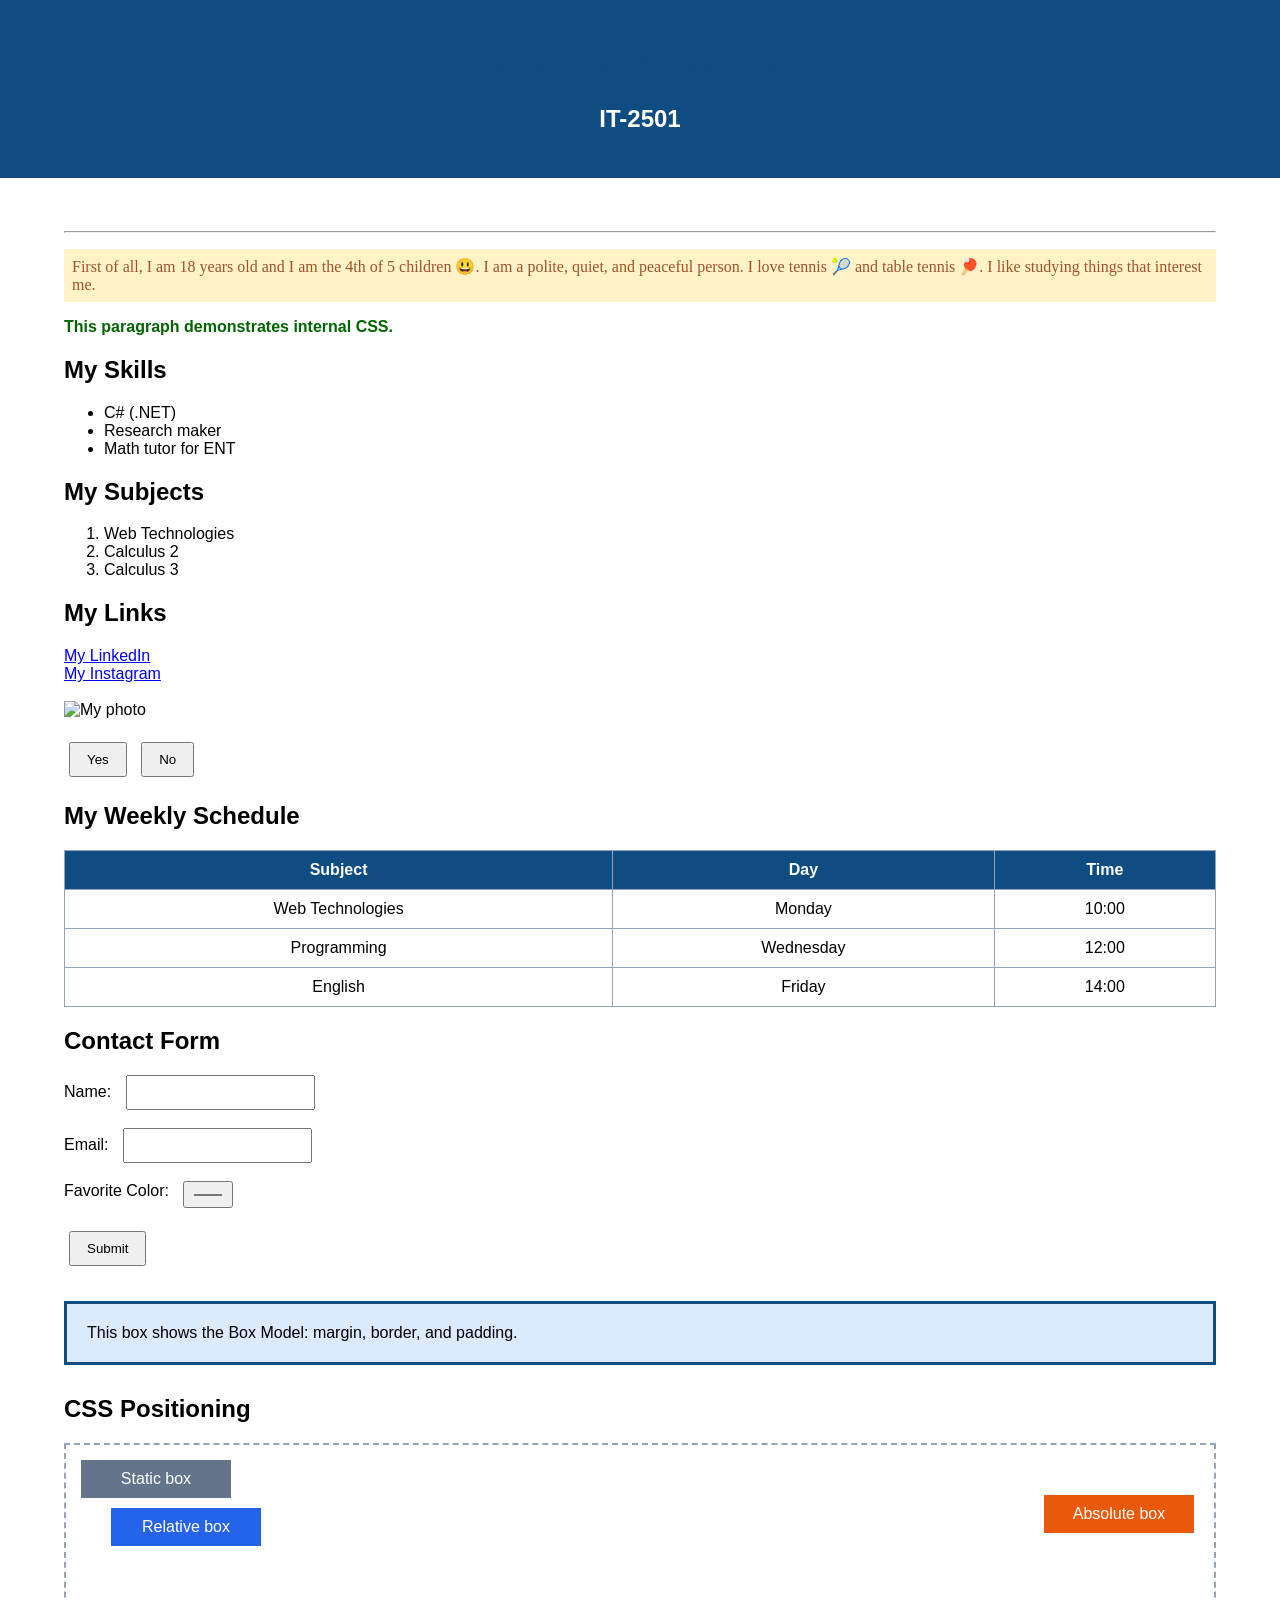
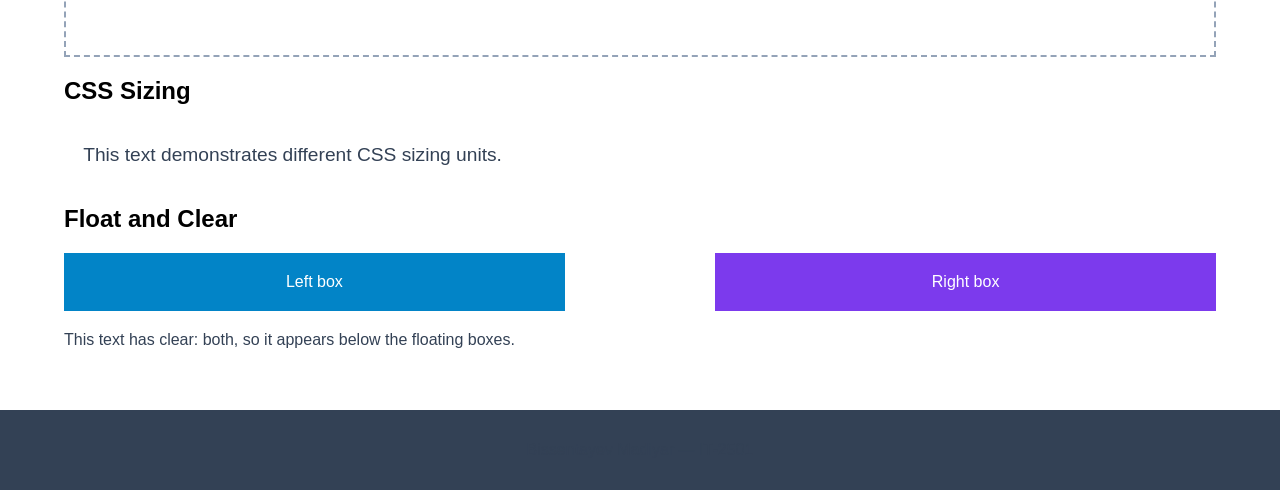
==== imdex.html @ fbed36ea "Add files via upload" ====
<!DOCTYPE html>
<html lang="en">
<head>
    <meta charset="UTF-8">
    <meta name="viewport" content="width=device-width, initial-scale=1.0">

    <title>My First Webpage</title>

    <link rel="icon" type="image/png" href="favicon.png">

    
    <style>
        .internal-demo {
            color: darkgreen;
            font-weight: bold;
        }
    </style>

   
    <link rel="stylesheet" href="style.css">
</head>

<body>

   
    <div class="header">

        <h1 id="main-heading">Bissentayev Madiyar</h1>

        <h2>IT-2501</h2>

    </div>


    <!-- Main Content -->
    <div class="main-content">

        <hr>


        
        <p style="color: sienna;" class="highlight">
            First of all, I am 18 years old and I am the 4th of 5 children 😃.
            I am a polite, quiet, and peaceful person. I love tennis 🎾 and
            table tennis 🏓. I like studying things that interest me.
        </p>


       
        <p class="internal-demo">
            This paragraph demonstrates internal CSS.
        </p>



        <h2>My Skills</h2>

        <ul>
            <li>C# (.NET)</li>
            <li>Research maker</li>
            <li>Math tutor for ENT</li>
        </ul>


        <h2>My Subjects</h2>

        <ol>
            <li>Web Technologies</li>
            <li>Calculus 2</li>
            <li>Calculus 3</li>
        </ol>


       

        <h2>My Links</h2>

        <a
            href="https://www.linkedin.com/in/madiyar-undefined-563618384/"
            target="_blank">
            My LinkedIn
        </a>

        <br>

        <a
            href="https://www.instagram.com/madikxw7/"
            target="_blank">
            My Instagram
        </a>


        <br><br>


        

        <img
            src="/Users/madiyar/Downloads/IMG_4104.JPG"
            width="300"
            height="300"
            alt="My photo">


        <br><br>



        <button type="button">Yes</button>

        <button type="button">No</button>


       

        <h2>My Weekly Schedule</h2>

        <table>

            <tr>
                <th>Subject</th>
                <th>Day</th>
                <th>Time</th>
            </tr>

            <tr>
                <td>Web Technologies</td>
                <td>Monday</td>
                <td>10:00</td>
            </tr>

            <tr>
                <td>Programming</td>
                <td>Wednesday</td>
                <td>12:00</td>
            </tr>

            <tr>
                <td>English</td>
                <td>Friday</td>
                <td>14:00</td>
            </tr>

        </table>

        <h2>Contact Form</h2>

        <form>

            <label for="name">Name:</label>

            <input
                type="text"
                id="name"
                name="name">


            <br><br>


            <label for="email">Email:</label>

            <input
                type="email"
                id="email"
                name="email">


            <br><br>


            <label for="color">Favorite Color:</label>

            <input
                type="color"
                id="color"
                name="color">


            <br><br>


            <button type="submit">
                Submit
            </button>

        </form>


  


        <div class="box-model">

            This box shows the Box Model:
            margin, border, and padding.

        </div>




        <h2>CSS Positioning</h2>

        <div class="position-area">

            <div class="position-box static-box">
                Static box
            </div>

            <div class="position-box relative-box">
                Relative box
            </div>

            <div class="position-box absolute-box">
                Absolute box
            </div>

        </div>




        <h2>CSS Sizing</h2>

        <p class="sizing-example">
            This text demonstrates different CSS sizing units.
        </p>




        <h2>Float and Clear</h2>

        <div class="float-left">
            Left box
        </div>

        <div class="float-right">
            Right box
        </div>

        <p class="clear-float">
            This text has clear: both, so it appears below
            the floating boxes.
        </p>

    </div>




    <div class="footer">

        <p>
            Bissentayev Madiyar — IT-2501
        </p>

    </div>

</body>
</html>
---- style.css ----
/* Basic page styling */

body {
    background-color: rgb(255, 255, 255);
    margin: 0;
    font-family: Arial, sans-serif;
}


/* Step 13: Element selector */

h1 {
    color: rgb(0, 0, 0);
    font-size: 2rem;
}


h2 {
    font-size: 1.5em;
}


p {
    color: #334155;
    font-family: Arial, sans-serif;
}


/* Step 13 + Step 14: Class selector */

.highlight {
    color: #7c2d12;
    background-color: #fef3c7;
    font-family: Georgia, serif;
    padding: 8px;
}


/* Step 13 + Step 14: ID selector */

#main-heading {
    color: #0f4c81;
    font-family: Verdana, sans-serif;
}


/* Header */

.header {
    background-color: #0f4c81;
    color: white;
    text-align: center;
    padding: 25px;
}


/* Main content */

.main-content {
    background-color: white;

    width: 90%;

    margin: 20px auto;

    padding: 25px;
}


/* Footer */

.footer {
    background-color: #334155;

    color: white;

    text-align: center;

    padding: 15px;
}


/* Step 17: Box Model */

.box-model {
    background-color: #dbeafe;

    border: 3px solid #0f4c81;

    padding: 20px;

    margin: 30px 0;
}


/* Step 18: CSS Positioning */

.position-area {
    position: relative;

    height: 180px;

    border: 2px dashed #94a3b8;

    padding: 15px;
}


.position-box {
    width: 130px;

    padding: 10px;

    color: white;

    text-align: center;
}


/* Static */

.static-box {
    position: static;

    background-color: #64748b;
}


/* Relative */

.relative-box {
    position: relative;

    left: 30px;

    top: 10px;

    background-color: #2563eb;
}


/* Absolute */

.absolute-box {
    position: absolute;

    right: 20px;

    top: 50px;

    background-color: #ea580c;
}


/* Step 19: CSS sizing */

img {
    width: 100px;
    height: 100px;
}


.sizing-example {
    font-size: 1.2rem;

    width: 80%;

    padding: 1em;
}


/* Step 20: Float */

.float-left {
    float: left;

    width: 40%;

    background-color: #0284c7;

    color: white;

    padding: 20px;

    text-align: center;
}


.float-right {
    float: right;

    width: 40%;

    background-color: #7c3aed;

    color: white;

    padding: 20px;

    text-align: center;
}


/* Clear */

.clear-float {
    clear: both;

    padding-top: 20px;
}


/* Table styling */

table {
    width: 100%;

    border-collapse: collapse;

    margin-top: 15px;
}


th,
td {
    border: 1px solid #94a3b8;

    padding: 10px;

    text-align: center;
}


th {
    background-color: #0f4c81;

    color: white;
}


/* Form */

form {
    margin-top: 20px;
}


input {
    padding: 8px;

    margin-left: 10px;
}


/* Buttons */

button {
    padding: 8px 16px;

    margin: 5px;

    cursor: pointer;
}
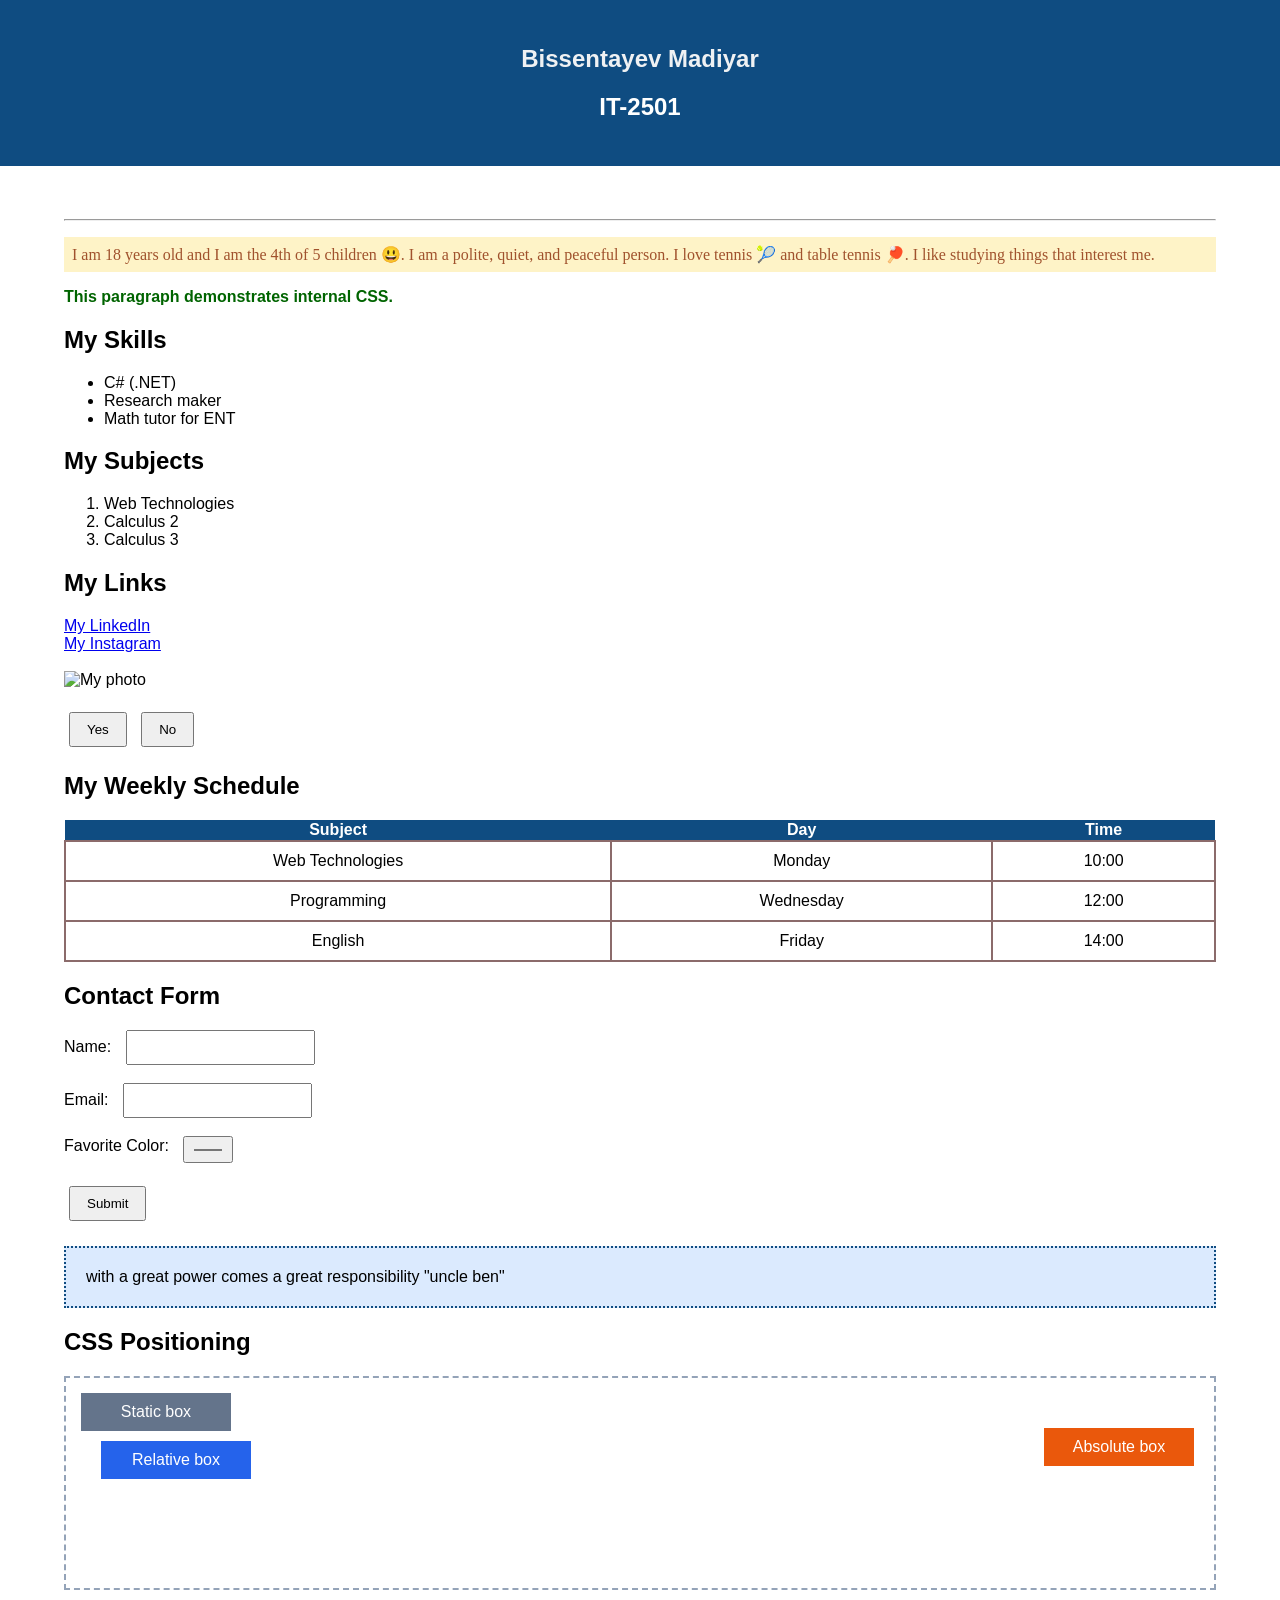
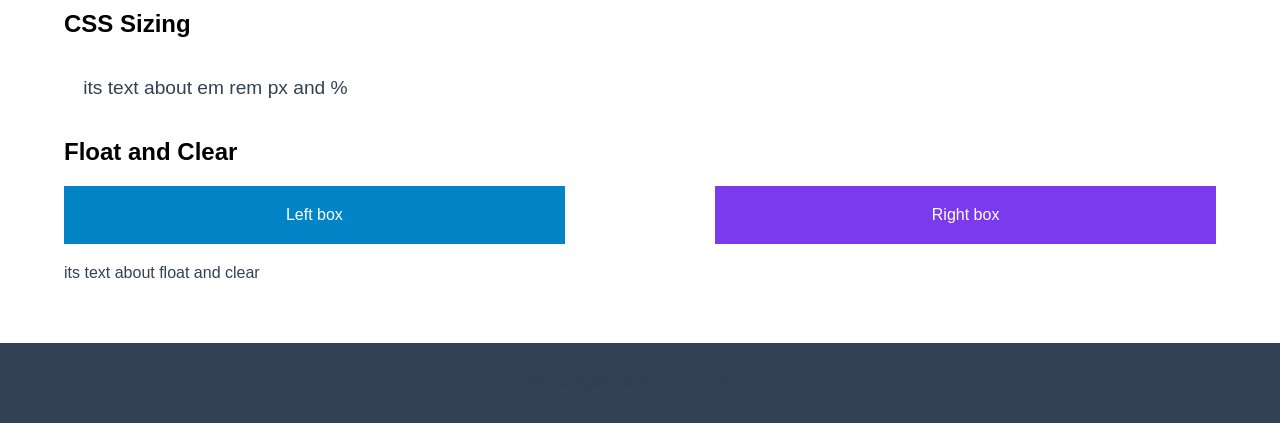
==== commit a602fc63: "Add files via upload" ====
--- a/imdex.html
+++ b/imdex.html
@@ -7,7 +7,6 @@
     <title>My First Webpage</title>
 
     <link rel="icon" type="image/png" href="favicon.png">
-
     
     <style>
         .internal-demo {
@@ -25,25 +24,23 @@
    
     <div class="header">
 
-        <h1 id="main-heading">Bissentayev Madiyar</h1>
+        <h2 id="main-heading">Bissentayev Madiyar</h2>
 
         <h2>IT-2501</h2>
-
     </div>
 
 
-    <!-- Main Content -->
+   
     <div class="main-content">
 
         <hr>
 
 
-        
+
         <p style="color: sienna;" class="highlight">
-            First of all, I am 18 years old and I am the 4th of 5 children 😃.
+             I am 18 years old and I am the 4th of 5 children 😃.
             I am a polite, quiet, and peaceful person. I love tennis 🎾 and
-            table tennis 🏓. I like studying things that interest me.
-        </p>
+            table tennis 🏓. I like studying things that interest me.</p>
 
 
        
@@ -75,19 +72,11 @@
 
         <h2>My Links</h2>
 
-        <a
-            href="https://www.linkedin.com/in/madiyar-undefined-563618384/"
-            target="_blank">
-            My LinkedIn
-        </a>
+        <a href="https://www.linkedin.com/in/madiyar-undefined-563618384/"target="_blank">  My LinkedIn  </a>
 
         <br>
 
-        <a
-            href="https://www.instagram.com/madikxw7/"
-            target="_blank">
-            My Instagram
-        </a>
+        <a href="https://www.instagram.com/madikxw7/"target="_blank"> My Instagram  </a>
 
 
         <br><br>
@@ -95,12 +84,7 @@
 
         
 
-        <img
-            src="/Users/madiyar/Downloads/IMG_4104.JPG"
-            width="300"
-            height="300"
-            alt="My photo">
-
+        <img  src="/Users/madiyar/Downloads/IMG_4104.JPG"  alt="My photo">
 
         <br><br>
 
@@ -192,9 +176,7 @@
 
         <div class="box-model">
 
-            This box shows the Box Model:
-            margin, border, and padding.
-
+            with a great power comes a great responsibility "uncle ben"
         </div>
 
 
@@ -224,7 +206,7 @@
         <h2>CSS Sizing</h2>
 
         <p class="sizing-example">
-            This text demonstrates different CSS sizing units.
+            its text about em rem px and %
         </p>
 
 
@@ -241,8 +223,7 @@
         </div>
 
         <p class="clear-float">
-            This text has clear: both, so it appears below
-            the floating boxes.
+           its text about float and clear 
         </p>
 
     </div>
--- a/style.css
+++ b/style.css
@@ -1,4 +1,4 @@
-/* Basic page styling */
+
 
 body {
     background-color: rgb(255, 255, 255);
@@ -7,7 +7,6 @@
 }
 
 
-/* Step 13: Element selector */
 
 h1 {
     color: rgb(0, 0, 0);
@@ -26,7 +25,6 @@
 }
 
 
-/* Step 13 + Step 14: Class selector */
 
 .highlight {
     color: #7c2d12;
@@ -36,25 +34,28 @@
 }
 
 
-/* Step 13 + Step 14: ID selector */
 
 #main-heading {
-    color: #0f4c81;
+    color: #eff1f3;
     font-family: Verdana, sans-serif;
-}
-
-
-/* Header */
+    font-size:4 0px;
+    
+}
+
+
+
 
 .header {
     background-color: #0f4c81;
     color: white;
     text-align: center;
     padding: 25px;
-}
-
-
-/* Main content */
+
+
+}
+
+
+
 
 .main-content {
     background-color: white;
@@ -67,7 +68,6 @@
 }
 
 
-/* Footer */
 
 .footer {
     background-color: #334155;
@@ -80,20 +80,19 @@
 }
 
 
-/* Step 17: Box Model */
+
 
 .box-model {
     background-color: #dbeafe;
 
-    border: 3px solid #0f4c81;
+    border: 2px dotted #0f4c81;
 
     padding: 20px;
 
-    margin: 30px 0;
-}
-
-
-/* Step 18: CSS Positioning */
+    margin: 20px 0;
+}
+
+
 
 .position-area {
     position: relative;
@@ -117,7 +116,7 @@
 }
 
 
-/* Static */
+
 
 .static-box {
     position: static;
@@ -126,12 +125,12 @@
 }
 
 
-/* Relative */
+
 
 .relative-box {
     position: relative;
 
-    left: 30px;
+    left: 20px;
 
     top: 10px;
 
@@ -139,7 +138,7 @@
 }
 
 
-/* Absolute */
+
 
 .absolute-box {
     position: absolute;
@@ -152,7 +151,6 @@
 }
 
 
-/* Step 19: CSS sizing */
 
 img {
     width: 100px;
@@ -169,7 +167,6 @@
 }
 
 
-/* Step 20: Float */
 
 .float-left {
     float: left;
@@ -201,7 +198,7 @@
 }
 
 
-/* Clear */
+
 
 .clear-float {
     clear: both;
@@ -210,7 +207,7 @@
 }
 
 
-/* Table styling */
+
 
 table {
     width: 100%;
@@ -221,9 +218,8 @@
 }
 
 
-th,
 td {
-    border: 1px solid #94a3b8;
+    border: 2px solid #8b6b6b;
 
     padding: 10px;
 
@@ -238,7 +234,6 @@
 }
 
 
-/* Form */
 
 form {
     margin-top: 20px;
@@ -252,7 +247,7 @@
 }
 
 
-/* Buttons */
+
 
 button {
     padding: 8px 16px;
